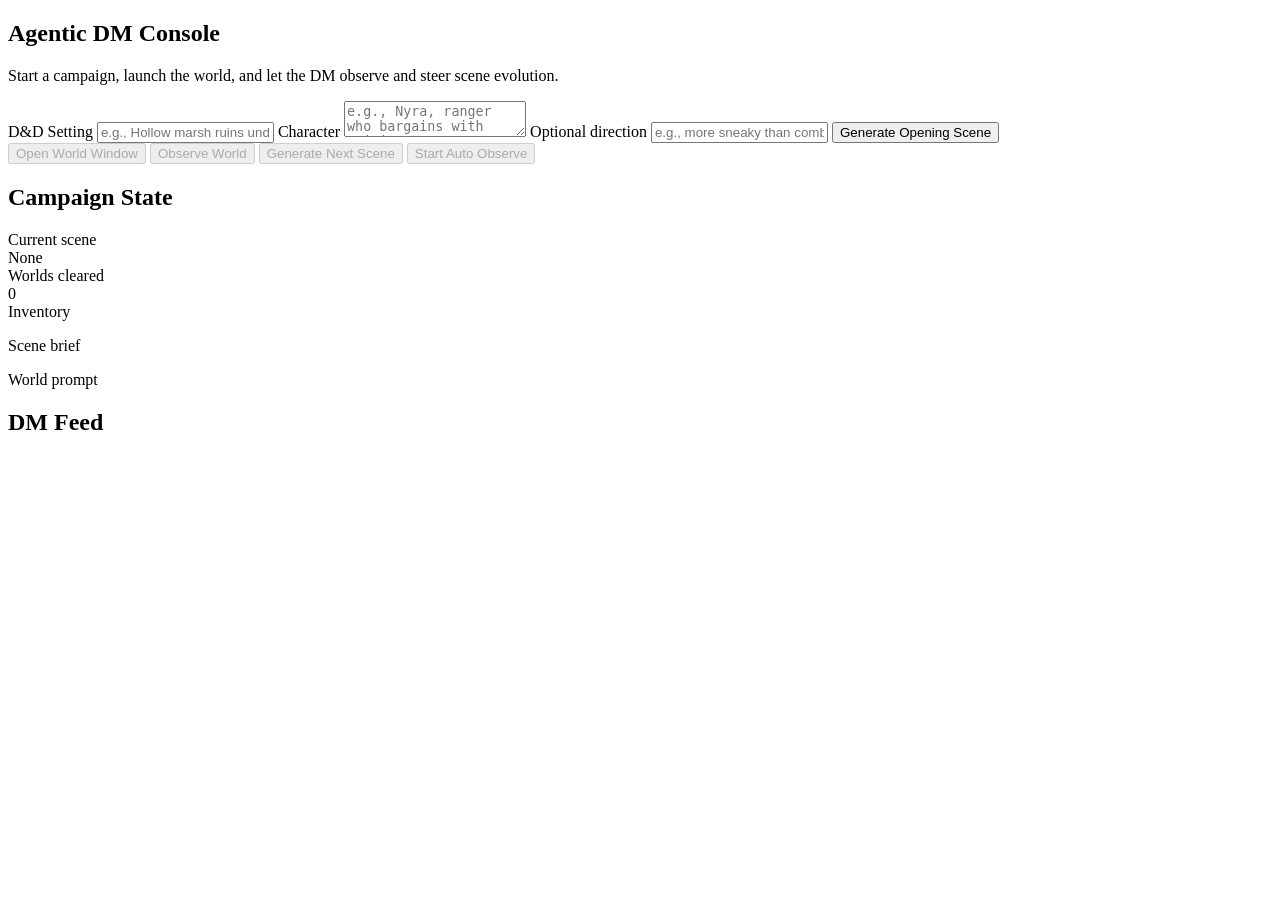
==== public/index.html @ 30ef5f94 "Initial local prototype: agentic DM + world window" ====
<!doctype html>
<html lang="en">
  <head>
    <meta charset="UTF-8" />
    <meta name="viewport" content="width=device-width, initial-scale=1.0" />
    <title>WorldModel DND Agentic DM</title>
    <link rel="stylesheet" href="/styles.css" />
  </head>
  <body>
    <main class="layout">
      <section class="card">
        <h1>Agentic DM Console</h1>
        <p class="muted">Start a campaign, launch the world, and let the DM observe and steer scene evolution.</p>

        <form id="campaign-form" class="stack">
          <label>
            D&D Setting
            <input id="setting" type="text" placeholder="e.g., Hollow marsh ruins under moonlight" required />
          </label>
          <label>
            Character
            <textarea id="character" placeholder="e.g., Nyra, ranger who bargains with spirits" required></textarea>
          </label>
          <label>
            Optional direction
            <input id="direction" type="text" placeholder="e.g., more sneaky than combat-heavy" />
          </label>
          <button type="submit">Generate Opening Scene</button>
        </form>

        <div class="actions">
          <button id="open-world" disabled>Open World Window</button>
          <button id="observe" disabled>Observe World</button>
          <button id="next-scene" disabled>Generate Next Scene</button>
          <button id="auto-toggle" disabled>Start Auto Observe</button>
        </div>
      </section>

      <section class="card">
        <h2>Campaign State</h2>
        <div class="grid-2">
          <div>
            <div class="label">Current scene</div>
            <div id="scene-title" class="value">None</div>
          </div>
          <div>
            <div class="label">Worlds cleared</div>
            <div id="worlds-cleared" class="value">0</div>
          </div>
        </div>

        <div>
          <div class="label">Inventory</div>
          <ul id="inventory" class="inventory"></ul>
        </div>

        <div>
          <div class="label">Scene brief</div>
          <p id="scene-brief" class="mono"></p>
        </div>

        <div>
          <div class="label">World prompt</div>
          <pre id="world-prompt"></pre>
        </div>
      </section>

      <section class="card log-card">
        <h2>DM Feed</h2>
        <div id="log" class="log"></div>
      </section>
    </main>

    <script src="/app.js" type="module"></script>
  </body>
</html>
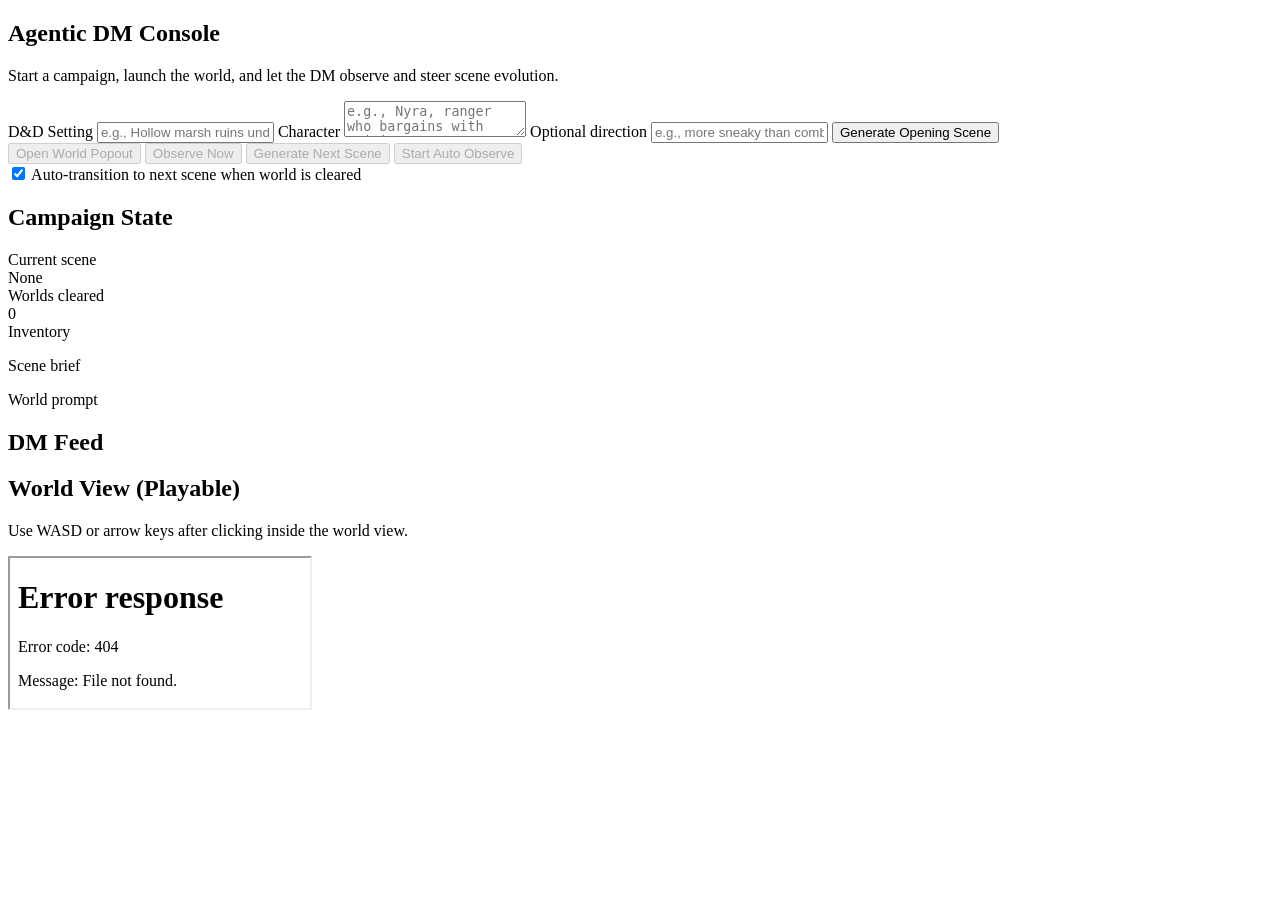
==== commit c6058711: "MVP playable flow and uv project setup" ====
--- a/public/index.html
+++ b/public/index.html
@@ -29,11 +29,16 @@
         </form>
 
         <div class="actions">
-          <button id="open-world" disabled>Open World Window</button>
-          <button id="observe" disabled>Observe World</button>
+          <button id="open-world" disabled>Open World Popout</button>
+          <button id="observe" disabled>Observe Now</button>
           <button id="next-scene" disabled>Generate Next Scene</button>
           <button id="auto-toggle" disabled>Start Auto Observe</button>
         </div>
+
+        <label class="toggle-row">
+          <input id="auto-transition" type="checkbox" checked />
+          Auto-transition to next scene when world is cleared
+        </label>
       </section>
 
       <section class="card">
@@ -69,6 +74,18 @@
         <h2>DM Feed</h2>
         <div id="log" class="log"></div>
       </section>
+
+      <section class="card world-card">
+        <h2>World View (Playable)</h2>
+        <p class="muted">Use WASD or arrow keys after clicking inside the world view.</p>
+        <iframe
+          id="world-inline-frame"
+          title="World View"
+          src="/world.html"
+          loading="eager"
+          referrerpolicy="no-referrer"
+        ></iframe>
+      </section>
     </main>
 
     <script src="/app.js" type="module"></script>
